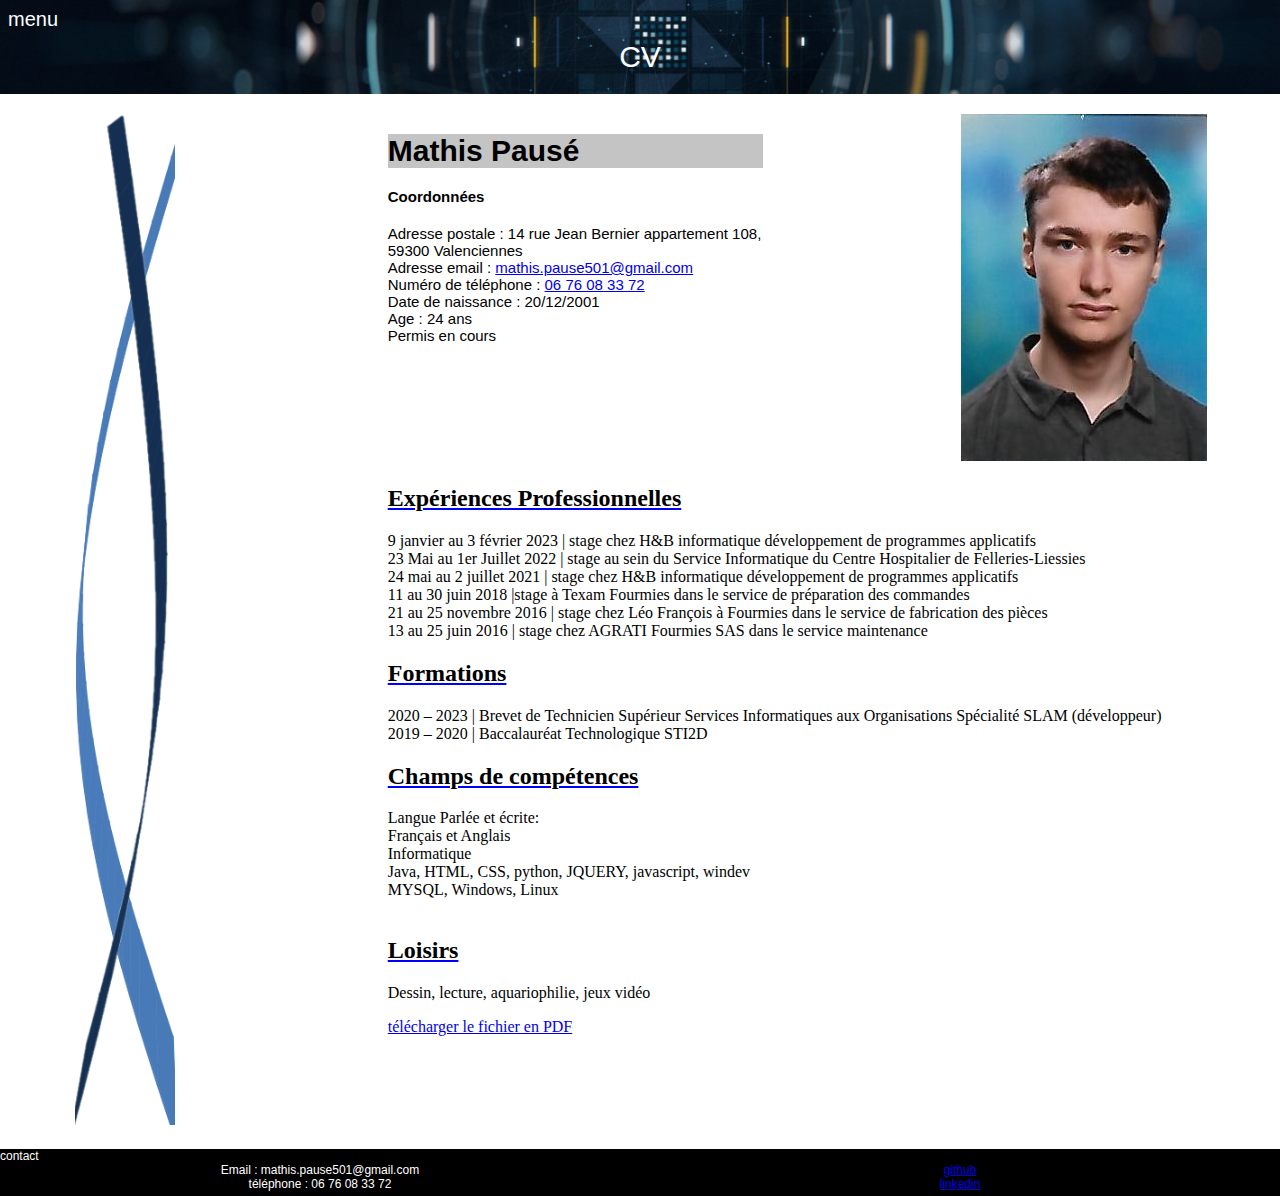
==== cv.html @ 4dadd003 "update" ====
<!DOCTYPE html>
<html id="imagfont">
  <head>
    <meta charset="utf-8">
    <title>Portfolio Mathis pausé</title>
    <link rel="stylesheet" href="css/cv.css">
  </head>
  <body>
    <div class="box">
      <div id="menu-1">
        <div id="menup">menu</div>
          <div id="menu1" style = "display:none;">
            <a href="index.html"><div class="bouton">accueil<br></div></a>
            <a href="veille-tech.html"><div class="bouton">veille techno<br></div></a>
            <a href=" expérience-pro.html"><div class="bouton">expérience pro<br></div></a>
            <a href="Portefeuille de compétences.html"><div class="bouton">Portefeuille de compétences<br></div></a>
          </div>
      </div>
        <div id="center">CV</div>
    </div>
    
    <div class="conteneur">
      <div class="gauche"><img src="doc/courbe F.png" alt="image" title="" width="100px">
      </div>
      <div class="droit">
          <div class='conteneur'>
              <div id="présentation">
                  <h1 id=titre>Mathis Pausé</h1>
                  <h4> Coordonnées </h4>
                  Adresse postale : 14 rue Jean Bernier appartement 108, <br> 
                  59300 Valenciennes <br> 
                  Adresse email : <a href="mailto:mathis.pause501@gmail.com" target="_blank">mathis.pause501@gmail.com </a><br>
                  Numéro de téléphone : <a href="tel: 06 76 08 33 72 "> 06 76 08 33 72 </a><br>
                  Date de naissance : 20/12/2001 <br>
                  <script>
                    var dob = new Date("12/20/2001");
                    var month_diff = Date.now() - dob.getTime();
                    var age_dt = new Date(month_diff); 
                    var year = age_dt.getUTCFullYear();
                    var age = Math.abs(year - 1970);
                    document.write("Age : " + age + " ans");
                </script>
                  <br>
                  Permis en cours <br>
                  </p>
              </div>
              <div id="photo"> <img src="doc/photo.png" alt="image" title="photo" >
              </div>
          </div>
          <div>
              <h2>Expériences Professionnelles</h2>
              <p>
                  9 janvier au 3 février 2023 | stage chez H&B informatique développement de programmes applicatifs<br>
                  23 Mai au 1er Juillet 2022 | stage au sein du Service Informatique du Centre Hospitalier de Felleries-Liessies<br>
                  24 mai au 2 juillet 2021 | stage chez H&B informatique développement de programmes applicatifs<br>
                  11 au 30 juin 2018 |stage à Texam Fourmies dans le service de préparation des commandes <br>
                  21 au 25 novembre 2016 | stage chez Léo François à Fourmies dans le service de fabrication des pièces <br>
                  13 au 25 juin 2016 | stage chez AGRATI Fourmies SAS dans le service maintenance
                  <h2>Formations</h2>
                  <p>2020 – 2023 | Brevet de Technicien Supérieur Services Informatiques aux Organisations Spécialité SLAM (développeur) <br>
                      2019 – 2020 | Baccalauréat Technologique STI2D </p>
              
                  <h2>Champs de compétences</h2>
                  <p>Langue Parlée et écrite: <br>
                      Français et Anglais <br>
                      Informatique  <br>
                      
                      Java, HTML, CSS, python, JQUERY, javascript, windev  <br>
                      MYSQL, Windows, Linux <br>
                      <br></p>
              
                  <h2>Loisirs</h2>
                  <p>Dessin, lecture, aquariophilie, jeux vidéo</p>
          </div>
          <a href="doc/CV.pdf" download>télécharger le fichier en PDF</a>
  </div></div>


  <div id="contact">contact
    <div class="contact-1">
      <div>
        <a>Email : mathis.pause501@gmail.com</a> <br>
          <a>téléphone : 06 76 08 33 72</a>
      </div>
      <div>
        <a href="https://github.com/Phenix-145" target="_blank">github</a> <br>
        <a href="https://www.linkedin.com/in/mathis-paus%C3%A9-09450b1b8/" target="_blank">linkedin</a>
      </div>
    </div>
  </div>

    <script src="https://ajax.googleapis.com/ajax/libs/jquery/3.6.0/jquery.min.js"></script>
        <script type="text/javascript">

        $(document).ready(function() {
            var visible1 = false;

            $('#menu-1').mouseover(function() {               
                if (visible1 == false){
                    $("#menu1").css("display", "block");
                    visible1 = true;
                }
            });
            $('#menu-1').mouseleave(function() {                       
                if (visible1 == true){
                    $("#menu1").css("display", "none");
                    visible1 = false;
                }
            });
            $('.bouton').mouseover(function() {     
                   $(this).css('background-color', '#999999');
            });
            $('.bouton').mouseleave(function() {     
                  $(this).css('background-color', '#ffffff');
            });
        });
      </script>

  </body>
</html>
---- css/cv.css ----
.box{
    background-image: url('../doc/ruban.jpg');
    background-repeat: no-repeat;
    background-size: 100%;
    background-position: center;
    z-index: -5;
    
}
body{
    margin: 0px;
}

.box{
    display: flex;
    color: white;
    border-bottom:70px;
}


#menu-1{
    margin-top: 8px;
    margin-left: 8px;
    position: absolute;
}

#menup{
    font-family:Verdana, Geneva, Tahoma, sans-serif;
    font-size: 20px;
    border-top: 8px;
    border-left: 8px;
    width: 61px;
    
}


#center{
    font-family: Verdana, Geneva, Tahoma, sans-serif;
    text-align: center;
    font-size: 30px;
    margin-top: 40px;
    margin-bottom: 20px;
    margin-right: 25%;
    width: 50%;
    margin-left: auto;
}


#présentation{
    font-family:Verdana, Geneva, Tahoma, sans-serif;
    font-size: 15px;
    text-align: left;
    width:43%;
}

.conteneur {
    display: flex;
}

#titre {
    background-color: rgb(196, 196, 196);
    
}

h2 {
    text-decoration: underline blue;
}

.gauche {
    padding-left: 75px;
    padding-right: 2px;
    padding-top: 20px;
    padding-bottom: 20px;
    width: 25%;
     
}

.droit {
        padding-left: 20px;
        padding-right: 20px;
        padding-top: 20px;
        padding-bottom: 20px;
        width: 75%;
}

#photo {
    margin-left: auto;
    margin-right: auto;
    display: block;
    width : 100px;
}

#contact{
    position: absolute;
    background-color: rgba(0, 0, 0);
    color: white;
    width: 100%;
font-family: Verdana, Geneva, Tahoma, sans-serif;
    font-size: 12px;
    padding-bottom: 5px;
}

.contact-1{
    display: flex;
    width: 100%;
}

.contact-1 div{
    width: 50%;
    text-align: center;
}
.bouton{
    text-align: center;
    border: 1px solid black;
    background-color: rgb(255, 255, 255);
    padding: 3px;
    font-size: 16px;
    color: black;
}

#menu1 a{
    text-decoration: none;
}

#lien{
    text-align: center;
}
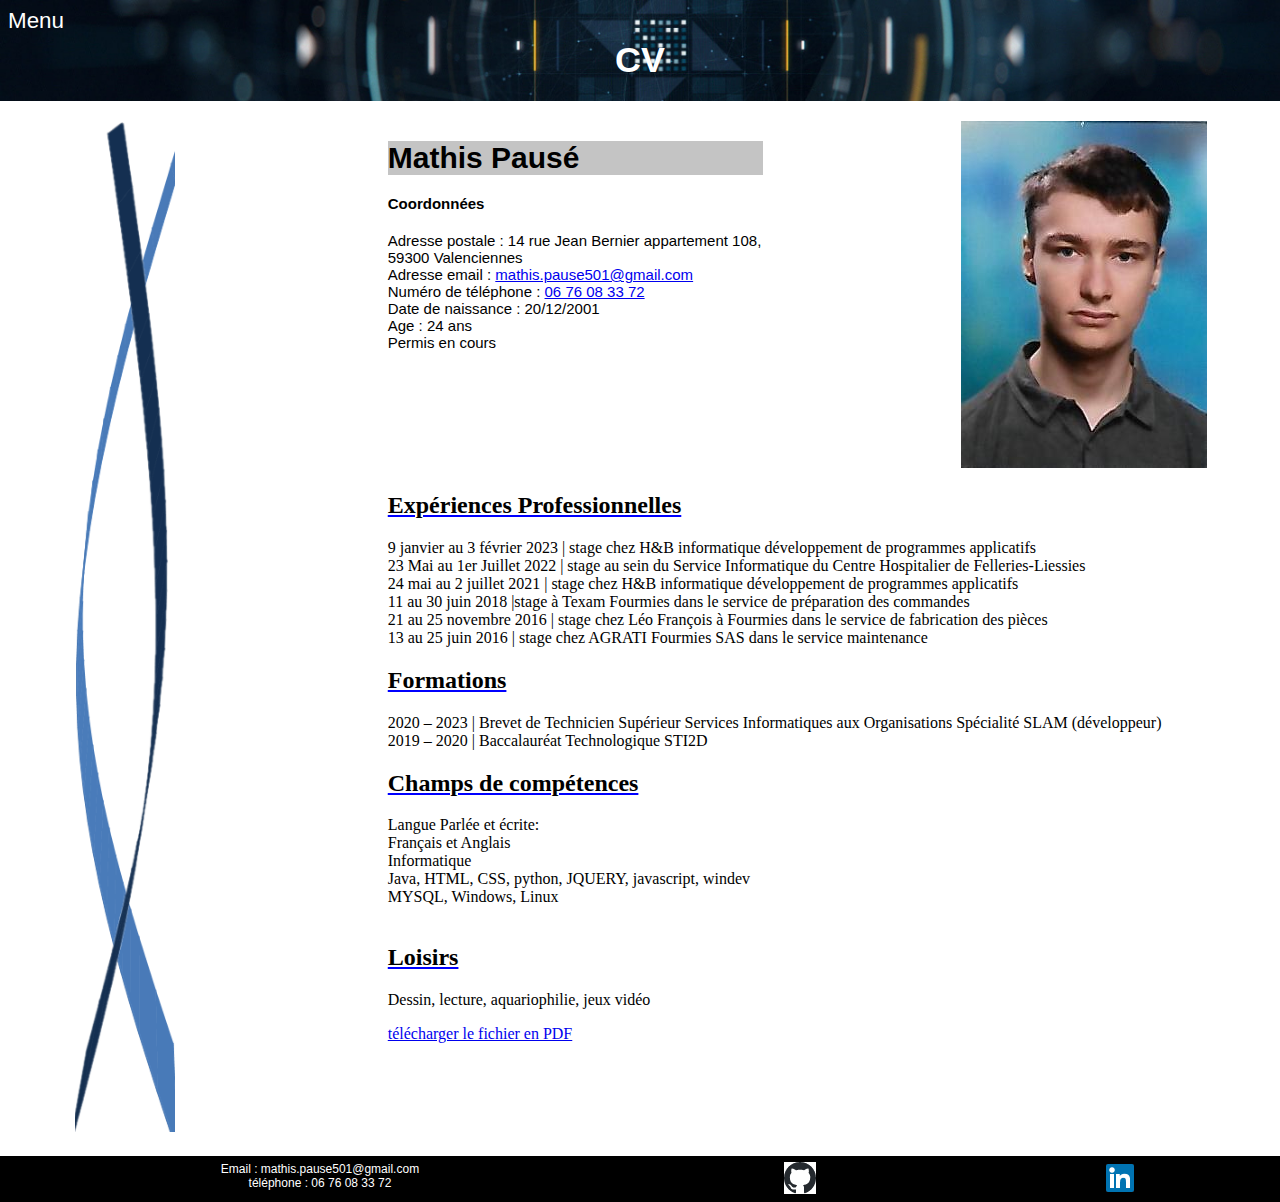
==== commit 2785f125: "up8" ====
--- a/cv.html
+++ b/cv.html
@@ -8,12 +8,12 @@
   <body>
     <div class="box">
       <div id="menu-1">
-        <div id="menup">menu</div>
+        <div id="menup">Menu</div>
           <div id="menu1" style = "display:none;">
-            <a href="index.html"><div class="bouton">accueil<br></div></a>
-            <a href="veille-tech.html"><div class="bouton">veille techno<br></div></a>
-            <a href=" expérience-pro.html"><div class="bouton">expérience pro<br></div></a>
-            <a href="Portefeuille de compétences.html"><div class="bouton">Portefeuille de compétences<br></div></a>
+            <a href="index.html"><div class="bouton">Accueil<br></div></a>
+            <a href="veille-tech.html"><div class="bouton">Veille techno<br></div></a>
+            <a href=" stage.html"><div class="bouton">Stage<br></div></a>
+            <a href="Grille de compétences.html"><div class="bouton">Grille de compétences<br></div></a>
           </div>
       </div>
         <div id="center">CV</div>
@@ -72,19 +72,19 @@
                   <h2>Loisirs</h2>
                   <p>Dessin, lecture, aquariophilie, jeux vidéo</p>
           </div>
-          <a href="doc/CV.pdf" download>télécharger le fichier en PDF</a>
+          <a href="doc/CV.pdf"  target="_blank">télécharger le fichier en PDF</a>
   </div></div>
 
 
-  <div id="contact">contact
+  <div id="contact">
     <div class="contact-1">
       <div>
         <a>Email : mathis.pause501@gmail.com</a> <br>
           <a>téléphone : 06 76 08 33 72</a>
       </div>
-      <div>
-        <a href="https://github.com/Phenix-145" target="_blank">github</a> <br>
-        <a href="https://www.linkedin.com/in/mathis-paus%C3%A9-09450b1b8/" target="_blank">linkedin</a>
+      <div id="lien">
+        <a href="https://github.com/Phenix-145" target="_blank"><img src="doc/github.png"  title="github"></a>
+          <a href="https://www.linkedin.com/in/mathis-paus%C3%A9-09450b1b8/" target="_blank"><img src="doc/linkedin.png"  title="linkedin"></a>
       </div>
     </div>
   </div>
--- a/css/cv.css
+++ b/css/cv.css
@@ -8,7 +8,7 @@
     
 }
 body{
-    margin: 0px;
+    margin: 0vw;
 }
 
 .box{
@@ -26,7 +26,7 @@
 
 #menup{
     font-family:Verdana, Geneva, Tahoma, sans-serif;
-    font-size: 20px;
+    font-size: 1.75vw;
     border-top: 8px;
     border-left: 8px;
     width: 61px;
@@ -37,12 +37,13 @@
 #center{
     font-family: Verdana, Geneva, Tahoma, sans-serif;
     text-align: center;
-    font-size: 30px;
+    font-size: 2.8vw;
     margin-top: 40px;
     margin-bottom: 20px;
     margin-right: 25%;
     width: 50%;
     margin-left: auto;
+    font-weight: bolder;
 }
 
 
@@ -98,6 +99,7 @@
 font-family: Verdana, Geneva, Tahoma, sans-serif;
     font-size: 12px;
     padding-bottom: 5px;
+    padding-top: 0.5vw
 }
 
 .contact-1{
@@ -123,5 +125,6 @@
 }
 
 #lien{
-    text-align: center;
+    display: flex;
+    justify-content: space-around;
 }
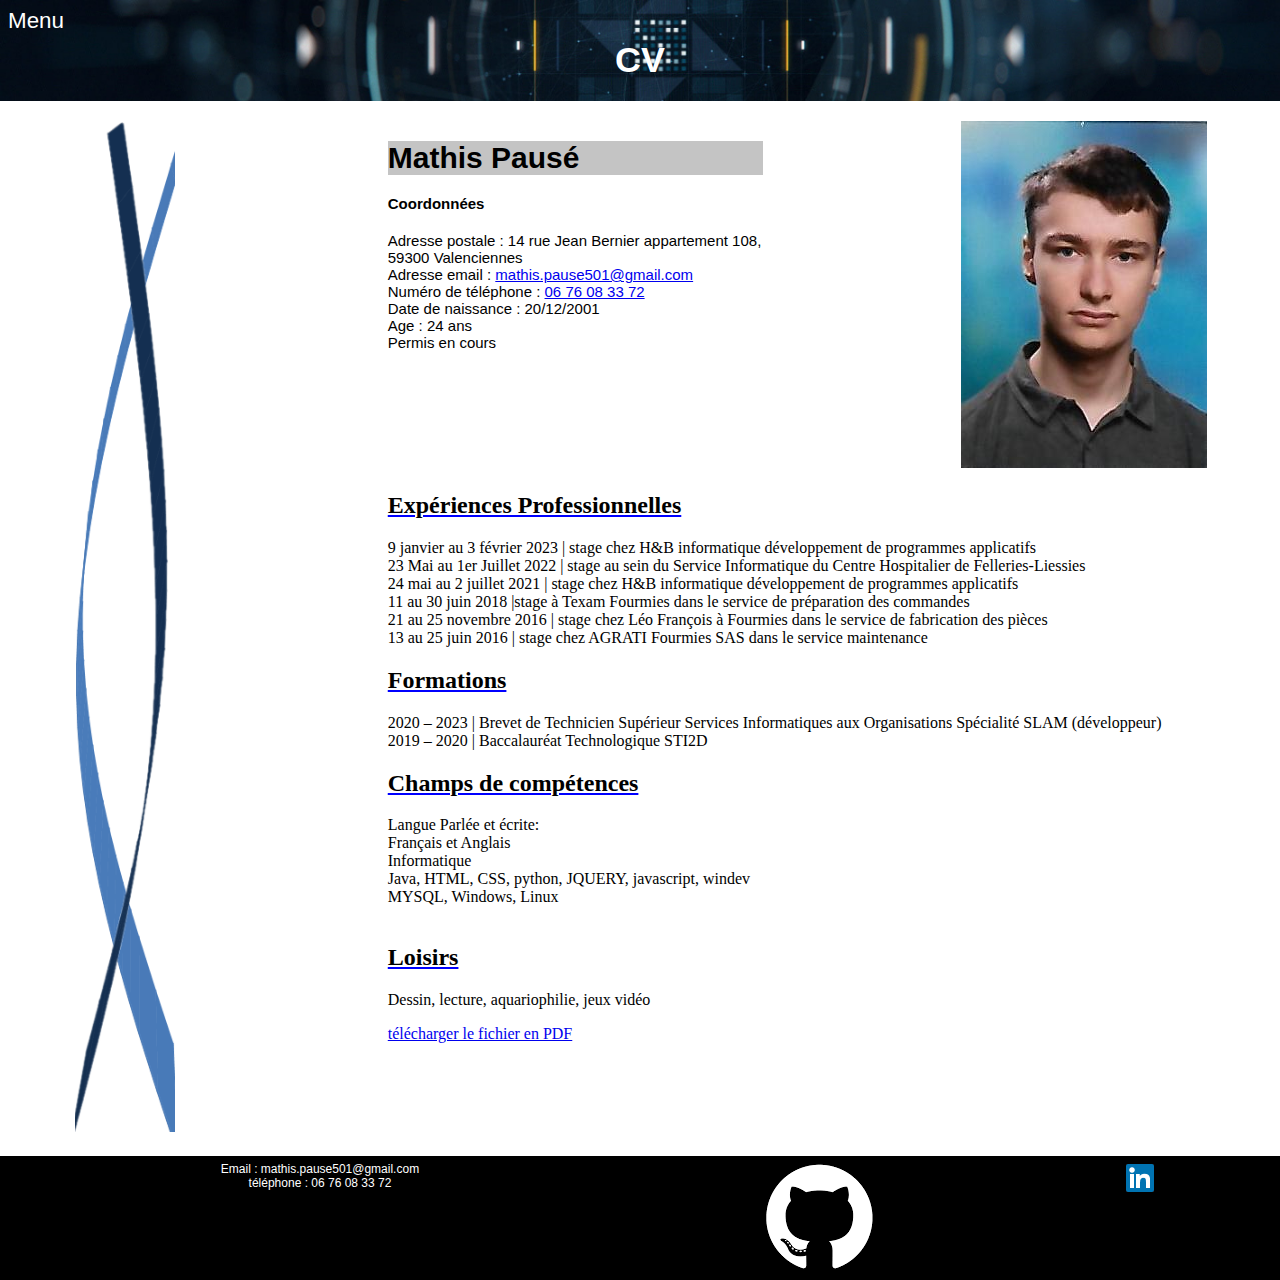
==== commit 33203db7: "up 10" ====
--- a/cv.html
+++ b/cv.html
@@ -4,6 +4,7 @@
     <meta charset="utf-8">
     <title>Portfolio Mathis pausé</title>
     <link rel="stylesheet" href="css/cv.css">
+    <link rel="stylesheet" href="css/img.css">
   </head>
   <body>
     <div class="box">
@@ -83,7 +84,7 @@
           <a>téléphone : 06 76 08 33 72</a>
       </div>
       <div id="lien">
-        <a href="https://github.com/Phenix-145" target="_blank"><img src="doc/github.png"  title="github"></a>
+        <a href="https://github.com/Phenix-145" target="_blank"><img id="github" src="doc/github.png"  title="github"></a>
           <a href="https://www.linkedin.com/in/mathis-paus%C3%A9-09450b1b8/" target="_blank"><img src="doc/linkedin.png"  title="linkedin"></a>
       </div>
     </div>
--- a/css/img.css
+++ b/css/img.css
@@ -0,0 +1,3 @@
+#githug{
+    width: 2.4vw;
+}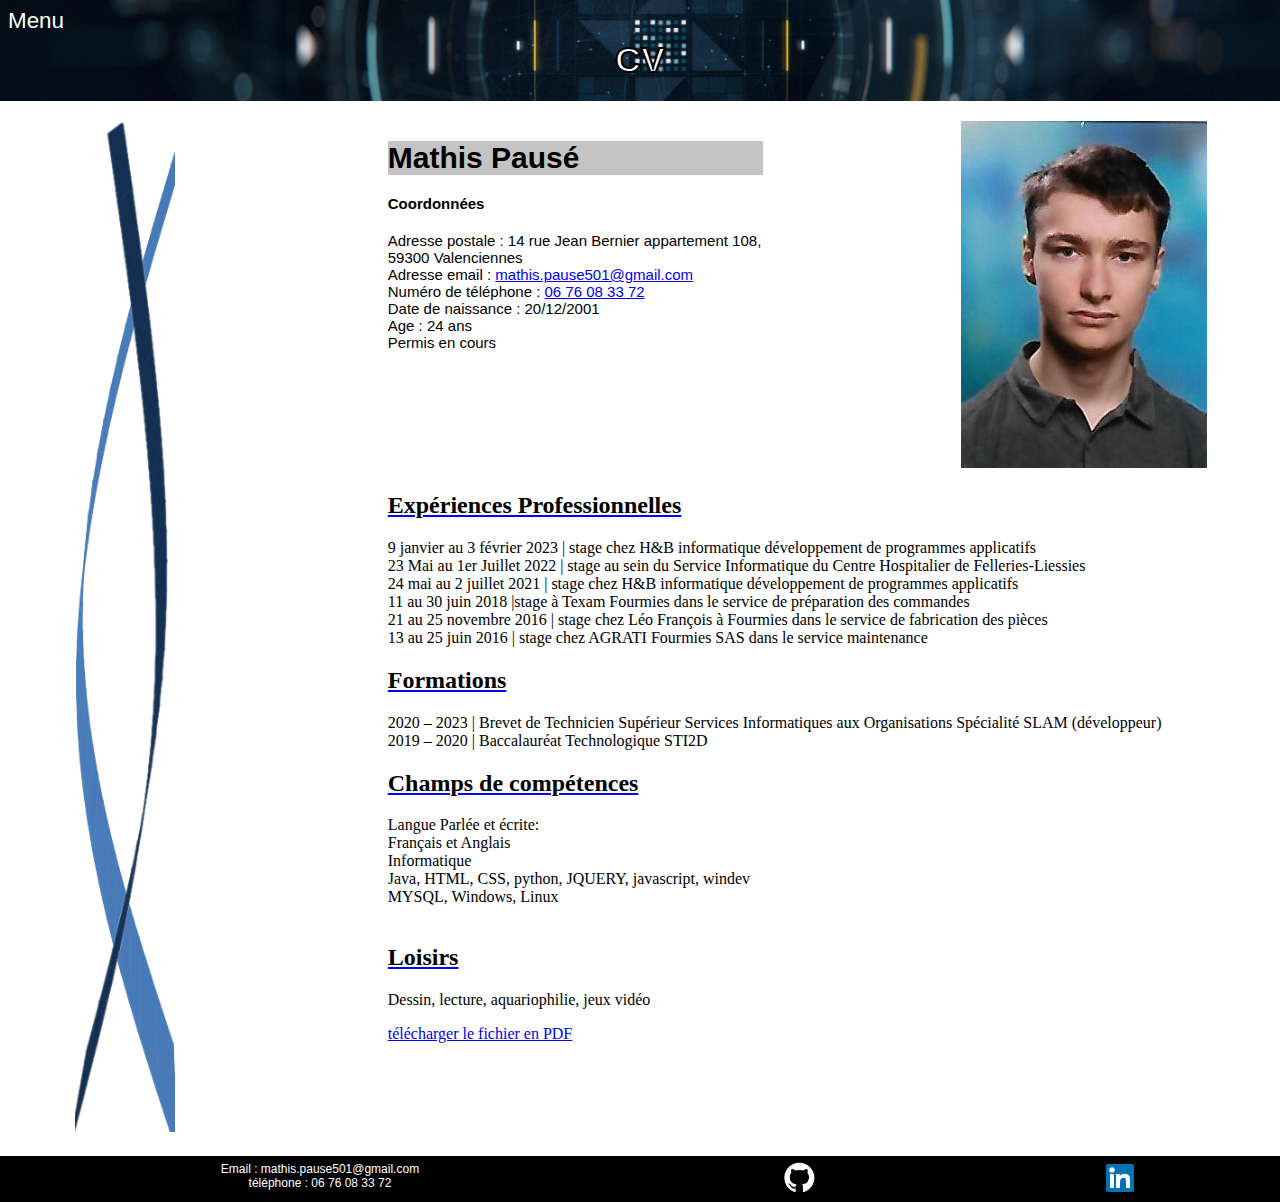
==== commit 99a95341: "correction 2" ====
--- a/cv.html
+++ b/cv.html
@@ -4,7 +4,7 @@
     <meta charset="utf-8">
     <title>Portfolio Mathis pausé</title>
     <link rel="stylesheet" href="css/cv.css">
-    <link rel="stylesheet" href="css/img.css">
+    <link rel="stylesheet" href="css/general.css">
   </head>
   <body>
     <div class="box">
--- a/css/cv.css
+++ b/css/cv.css
@@ -31,19 +31,6 @@
     border-left: 8px;
     width: 61px;
     
-}
-
-
-#center{
-    font-family: Verdana, Geneva, Tahoma, sans-serif;
-    text-align: center;
-    font-size: 2.8vw;
-    margin-top: 40px;
-    margin-bottom: 20px;
-    margin-right: 25%;
-    width: 50%;
-    margin-left: auto;
-    font-weight: bolder;
 }
 
 
@@ -99,7 +86,7 @@
 font-family: Verdana, Geneva, Tahoma, sans-serif;
     font-size: 12px;
     padding-bottom: 5px;
-    padding-top: 0.5vw
+    padding-top: 0.5vw;
 }
 
 .contact-1{
--- a/css/general.css
+++ b/css/general.css
@@ -0,0 +1,18 @@
+#github{
+    width: 2.4vw;
+}
+
+
+#center{
+    font-family: Verdana, Geneva, Tahoma, sans-serif;
+    text-align: center;
+    font-size: 2.8vw;
+    margin-top: 40px;
+    margin-bottom: 20px;
+    margin-right: 25%;
+    width: 50%;
+    margin-left: auto;
+    float: right;
+    font-weight: bolder;
+    -webkit-text-stroke: 2px black;
+}